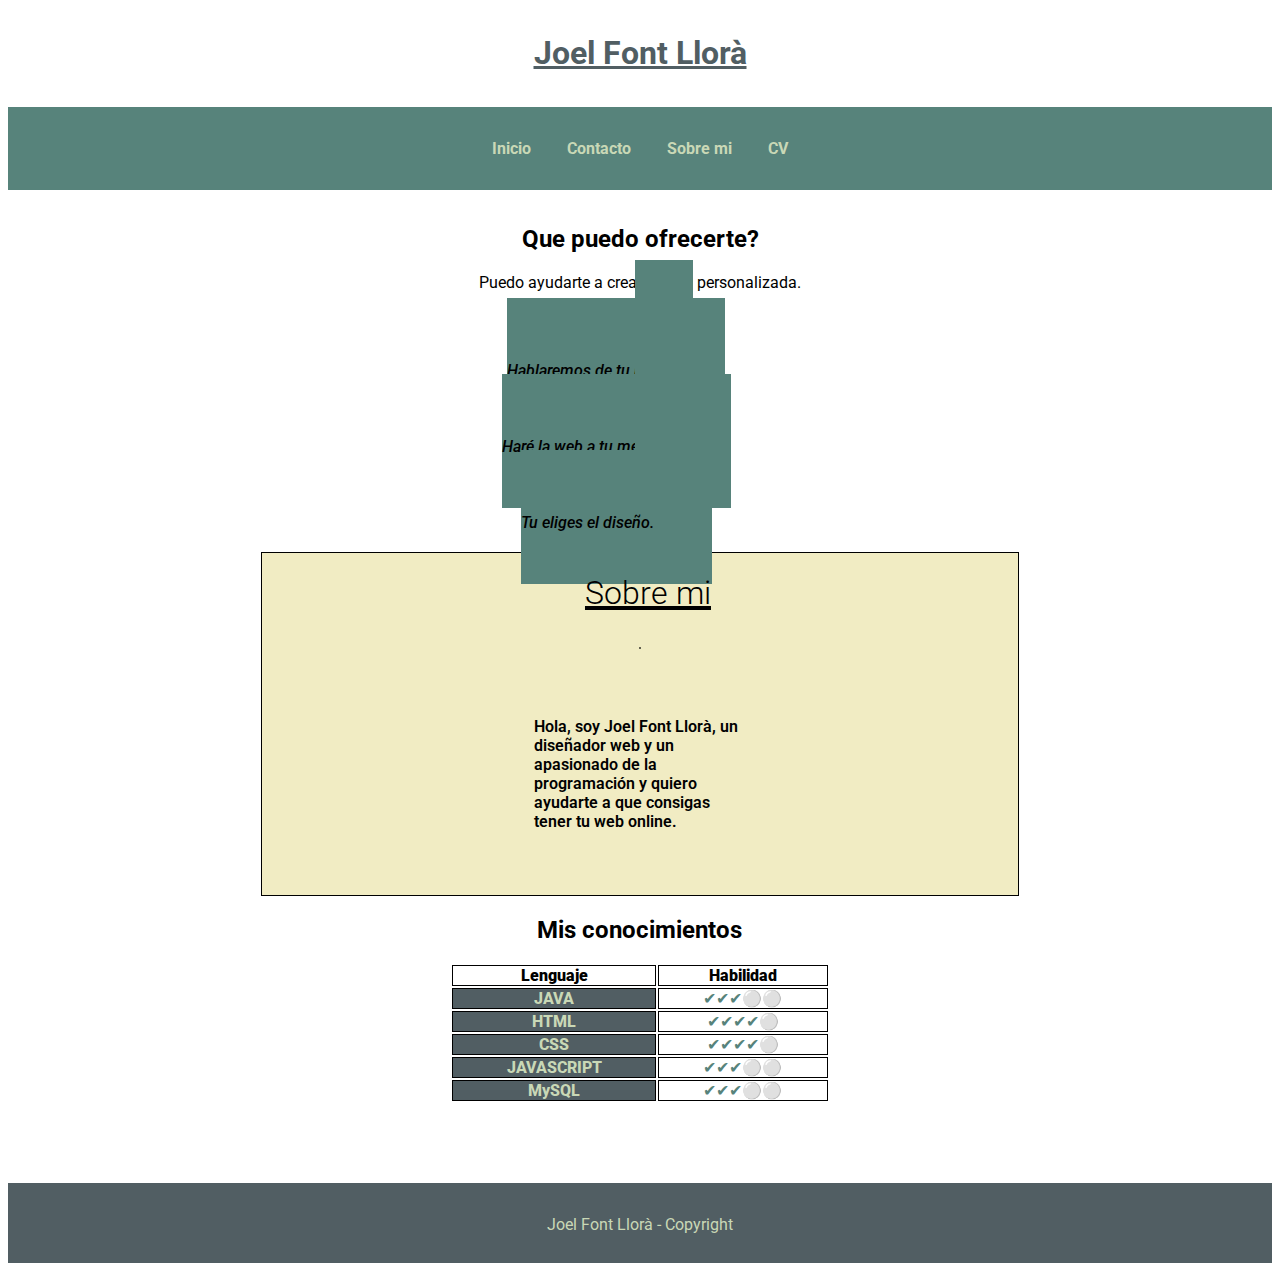
==== index.html @ f18544d5 "Add files via upload" ====
<!DOCTYPE html>
<html>

    <head>
      
        <meta charset="utf-8">
        <title>Index</title>
        <link rel="stylesheet" href="proba1.css">
        <link rel="preconnect" href="https://fonts.gstatic.com">
        <link href="https://fonts.googleapis.com/css2?family=Krona+One&display=swap" rel="stylesheet">
        <link rel="stylesheet" href="https://use.fontawesome.com/releases/v5.15.3/css/all.css" integrity="sha384-SZXxX4whJ79/gErwcOYf+zWLeJdY/qpuqC4cAa9rOGUstPomtqpuNWT9wdPEn2fk" crossorigin="anonymous">
        <link rel="stylesheet" href="path/to/font-awesome/css/font-awesome.min.css">
        <link rel="preconnect" href="https://fonts.googleapis.com">
        <link rel="preconnect" href="https://fonts.gstatic.com" crossorigin>
        <link href="https://fonts.googleapis.com/css2?family=Roboto:ital,wght@0,100;0,300;0,400;0,500;0,700;0,900;1,100;1,300;1,400;1,500;1,700;1,900&display=swap" rel="stylesheet">
        <script src="https://cdnjs.cloudflare.com/ajax/libs/jquery/3.6.0/jquery.min.js" integrity="sha512-894YE6QWD5I59HgZOGReFYm4dnWc1Qt5NtvYSaNcOP+u1T9qYdvdihz0PPSiiqn/+/3e7Jo4EaG7TubfWGUrMQ==" crossorigin="anonymous" referrerpolicy="no-referrer"></script>
        <script src="javascript.js"></script> 
      </head>
    <body>
      <header>
        <h1 id="title">Joel Font Llorà</h1>
      </header>
      <nav class="nav-bar">
        <ol>
          <li><a class="links" href="index.html">Inicio</a></li>
          <li><a class="links" href="contacto.html">Contacto</a></li>
          <li><a class="links" href="#sobremi-title">Sobre mi</a></li>
          <li><a class="cv" href="C:\Users\fontj\Downloads\cv2021.pdf" download="cv2021.pdf">CV</a></li>
        </ol>
      </nav>
      <main>
        <section class="services">
          <h2>Que puedo ofrecerte?</h2>
          <p>Puedo ayudarte a crear tu web personalizada.</p>
          <ul class="list-of-icons">
          <li><i class="icons design fas fa-project-diagram"><span class="p-icons"><br>Hablaremos de tu idea.</span></i></li>
          <li><i class="icons design fas fa-code"><span class="p-icons"><br>Haré la web a tu medida.</span></i></li>
          <li><i class="icons design fab fa-css3"><span class="p-icons"><br>Tu eliges el diseño.</span></i></li>
          </ul>
        </section>
        
        <section class="sobreMi-section">
        <h1 id="sobremi-title">Sobre mi</h1>
        <img class="img-sobre-mi" src="joel.jpg - Drecera.lnk" alt="">
        <p>Hola, soy Joel Font Llorà, un diseñador web y un apasionado de la programación y quiero ayudarte a que consigas tener tu web online.</p>
        </section>
        <section class="table">
          <h2>Mis conocimientos</h2>
          <table class="table-skills">
            <tr>
              <td class="title-table">Lenguaje</td>
              <td class="title-table">Habilidad</td>
            </tr>
            <tr>
              <td class="habilidad">JAVA</td>
              <td class="skill">✔✔✔⚪⚪</td>
            </tr>
            <tr>
              <td class="habilidad">HTML</td>
              <td class="skill">✔✔✔✔⚪</td>
            </tr>
            <tr>
              <td class="habilidad">CSS</td>
              <td class="skill">✔✔✔✔⚪</td>
            </tr>
            <tr>
              <td class="habilidad">JAVASCRIPT</td>
              <td class="skill">✔✔✔⚪⚪</td>
            </tr>
            <tr>
              <td class="habilidad">MySQL</td>
              <td class="skill">✔✔✔⚪⚪</td>
            </tr>
          </table>
        </section>
      </main>
      <span><i class="ir-arriba fas fa-arrow-alt-circle-up"></i></span>
      <footer class="copyright">
        <div class="container-copyright"><p class="">Joel Font Llorà - Copyright</p> </div>
      </footer>   
      
    </body>
</html>
---- proba1.css ----
*{
border: 0;
padding:0;
font-family: 'Roboto', sans-serif;
box-sizing: border-box;
}
#title{
  text-align: center;
  font-family: 'Roboto', sans-serif;
  line-height: 2;
  text-decoration: underline;
  color:#515E63;
}

.nav-bar{
  display: flex;
  justify-content: space-around;
  background-color:#57837B ;

}
.nav-bar ol li{
  list-style: none;
  padding:1rem;
  display: inline-block;
}
.links{
  text-decoration: none;
  font-weight: bold;
  color:#C9D8B6;
  
}
.links:hover{
  color:#F1ECC3;
  
}
main{
  margin-top: 35px;
}
.services{
  
  text-align: center;

}

.icons{
  
  padding:3rem;
  width: 33%;
  font-size: 2rem;
 
  margin: 3rem;
  background-color: #57837B;
}
.p-icons{
  font-size: 1rem;
  font-weight: 500;
  margin: 10px;
  
}
.list-of-icons li i:hover{
  
  background-color:#C9D8B6 ;
}
#sobremi-title{
  font-weight:300;
  margin-left:1rem;
  text-align: center;
  text-decoration: underline 4px;
}
.sobreMi-section{
  text-align: center;
 border: 1px solid black;
 background-color: #F1ECC3;
 width: 60%;
 margin: 0 auto;
}
.sobreMi-section p{
  font-weight: 600;
  
  padding: 4rem;
  width: 45%;
  margin: 0 auto;
  text-align: left;
}
.img-sobre-mi{
  border-radius: 100%;
  border:1px solid black;

}

.table{
  text-align: center;
  
  margin-top: 2rem;
  width: 60%;
  margin: 0 auto;
}
.table tr td{
  border: 1px solid black;
}
.title-table{
  font-weight: 900;
  background-color:#fff;
  
}

.habilidad{
  font-weight: 800;
  background-color:#515E63 ;
  color:#C9D8B6;
}
.skill{
  color:#57837B;

}
.table-skills{
  margin: 0 auto;
  width: 50%;
}
.copyright{
  background-color:#515E63 ;
  height: 5rem;
  margin-top: 5rem;
}

.copyright p{
  text-align: center;
  padding: 2rem;
  color:#C9D8B6;
}
.container-copyright{
  
  margin-top: 5rem;
}

.ir-arriba{
  display:none;
	padding:20px;
	background:#57837B;
	font-size:20px;
	color:#fff;
	cursor:pointer;
	position: fixed;
	bottom:20px;
	right:20px;
}

.cv{
  text-decoration: none;
  font-weight: bold;
  color:#C9D8B6;
}

.cv:hover{
  color:#F1ECC3;
  
}
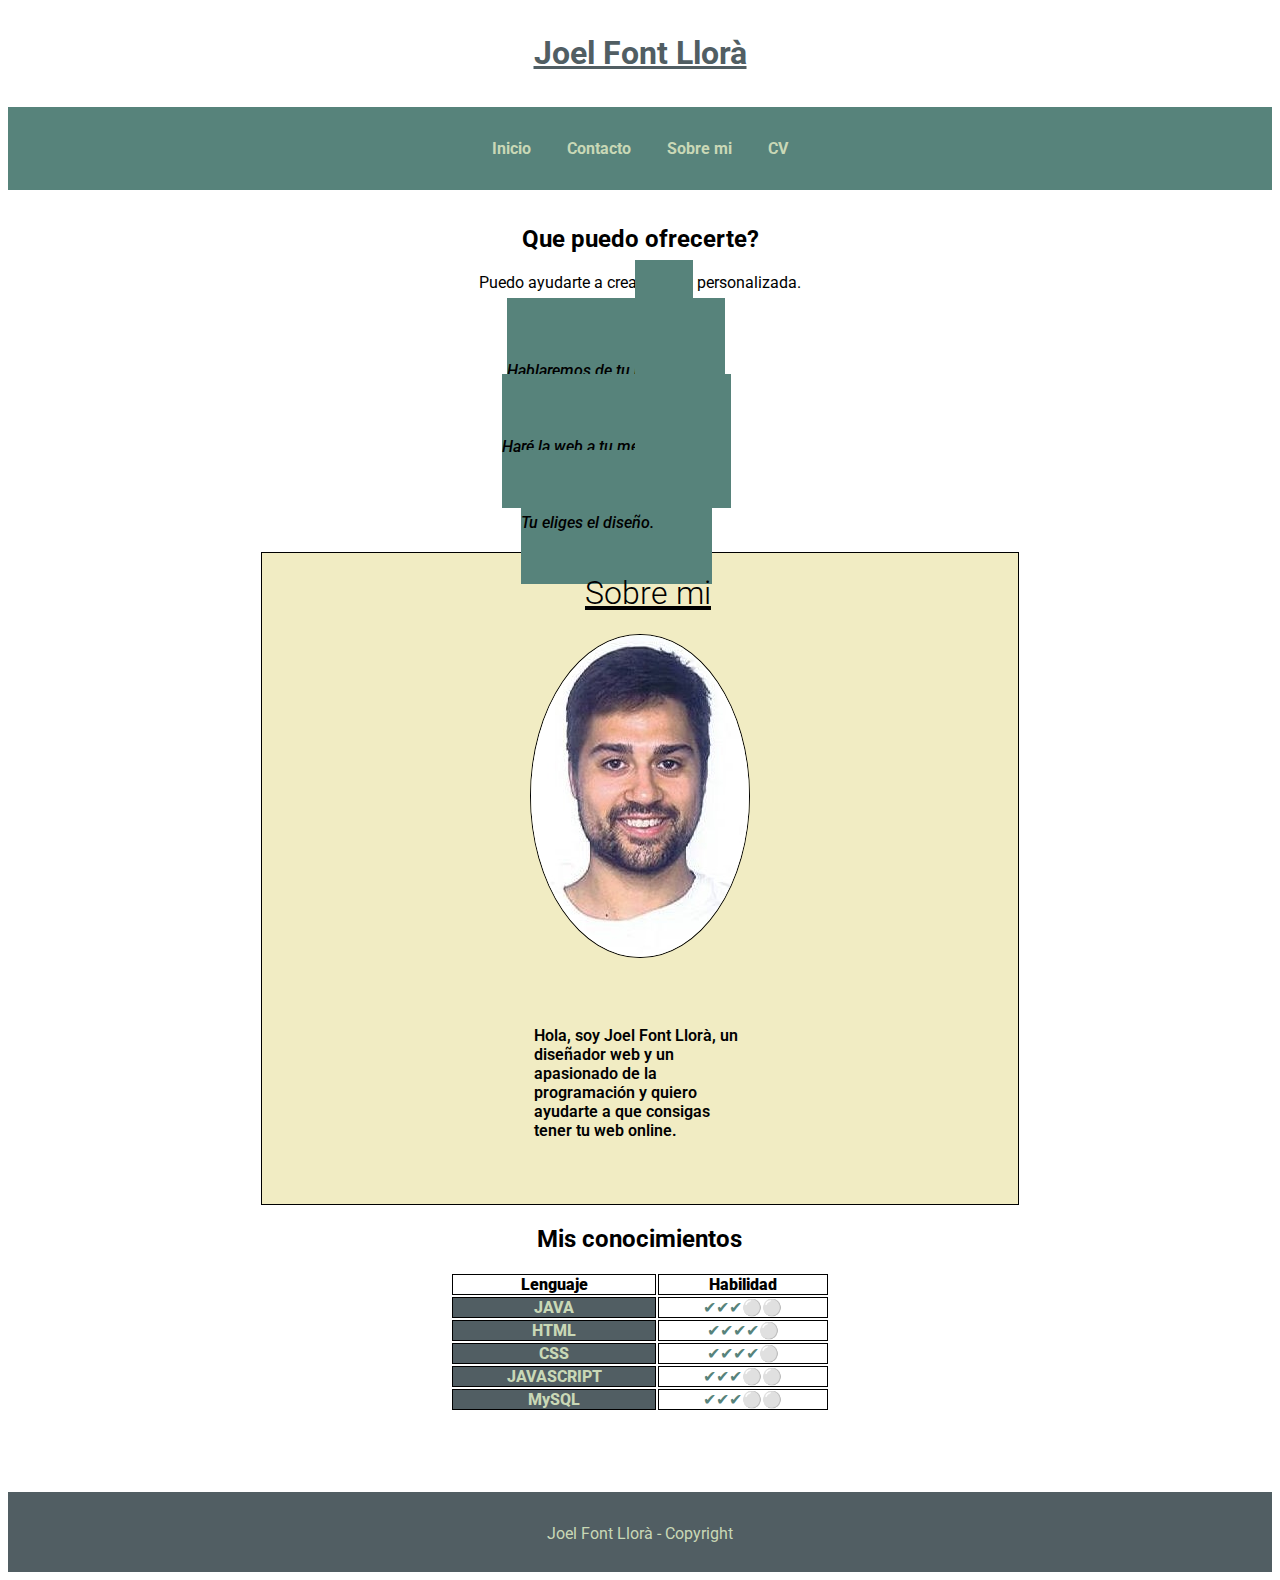
==== commit 5235d1f2: "Update index.html" ====
--- a/index.html
+++ b/index.html
@@ -25,7 +25,7 @@
           <li><a class="links" href="index.html">Inicio</a></li>
           <li><a class="links" href="contacto.html">Contacto</a></li>
           <li><a class="links" href="#sobremi-title">Sobre mi</a></li>
-          <li><a class="cv" href="C:\Users\fontj\Downloads\cv2021.pdf" download="cv2021.pdf">CV</a></li>
+          <li><a class="cv" href="cv2021.pdf" download="cv2021.pdf">CV</a></li>
         </ol>
       </nav>
       <main>
@@ -41,7 +41,7 @@
         
         <section class="sobreMi-section">
         <h1 id="sobremi-title">Sobre mi</h1>
-        <img class="img-sobre-mi" src="joel.jpg - Drecera.lnk" alt="">
+        <img class="img-sobre-mi" src="joel.jpg" alt="">
         <p>Hola, soy Joel Font Llorà, un diseñador web y un apasionado de la programación y quiero ayudarte a que consigas tener tu web online.</p>
         </section>
         <section class="table">
